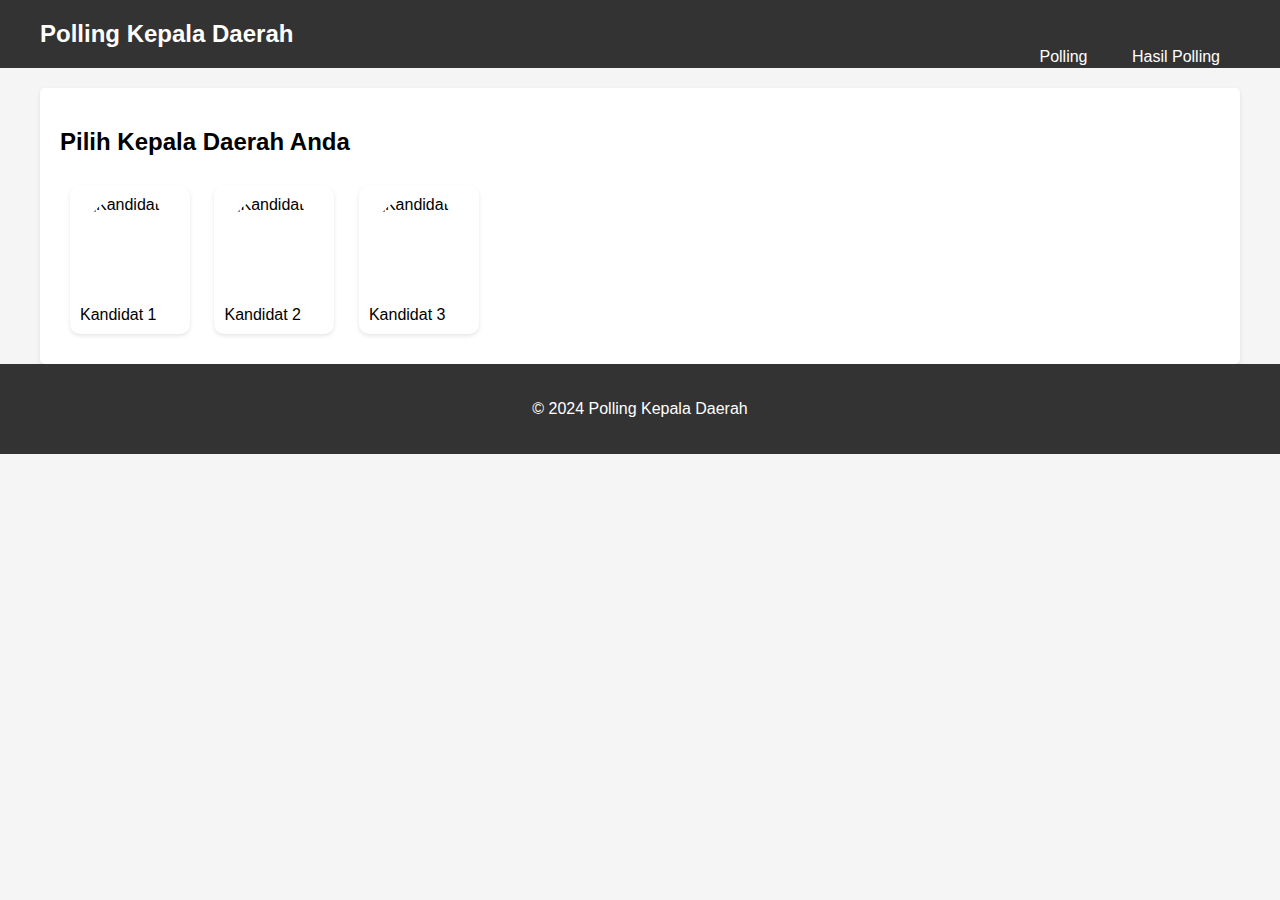
==== index.html @ 69a3b3ef "Add files via upload" ====
<!DOCTYPE html>
<html lang="en">
<head>
<meta charset="UTF-8">
<meta name="viewport" content="width=device-width, initial-scale=1.0">
<title>Polling Kepala Daerah</title>
<link rel="stylesheet" href="styles.css">
</head>
<body>
<header>
    <div class="container">
        <h1>Polling Kepala Daerah</h1>
        <nav>
            <div class="toggle-menu">&#9776;</div>
            <ul>
                <li><a href="#" id="pollBtn" onclick="showPoll()">Polling</a></li>
                <li><a href="#" id="resultBtn" onclick="showResults()">Hasil Polling</a></li>
            </ul>
        </nav>
    </div>
</header>

<div class="container">
    <div class="content" id="pollContent">
        <h2>Pilih Kepala Daerah Anda</h2>
        <div id="poll">
            <div class="candidate" onclick="vote(1)">
                <img src="https://encrypted-tbn0.gstatic.com/images?q=tbn:ANd9GcSasiSUCkshCiwgrJ1pyT5bLwxLQURWETmFP6RcGOzbyPSGsyvTORJ3VNbOoMnoTvI70KI&usqp=CAU" alt="Kandidat 1">
                <p>Kandidat 1</p>
            </div>
            <div class="candidate" onclick="vote(2)">
                <img src="https://encrypted-tbn0.gstatic.com/images?q=tbn:ANd9GcSasiSUCkshCiwgrJ1pyT5bLwxLQURWETmFP6RcGOzbyPSGsyvTORJ3VNbOoMnoTvI70KI&usqp=CAU" alt="Kandidat 2">
                <p>Kandidat 2</p>
            </div>
            <div class="candidate" onclick="vote(3)">
                <img src="https://encrypted-tbn0.gstatic.com/images?q=tbn:ANd9GcSasiSUCkshCiwgrJ1pyT5bLwxLQURWETmFP6RcGOzbyPSGsyvTORJ3VNbOoMnoTvI70KI&usqp=CAU" alt="Kandidat 3">
                <p>Kandidat 3</p>
            </div>
        </div>
    </div>
    <div class="content" id="resultContent" style="display:none;">
        <h2>Hasil Polling</h2>
        <canvas id="pollChart"></canvas>
    </div>
</div>

<footer>
    <div class="container">
        <p>&copy; 2024 Polling Kepala Daerah</p>
    </div>
</footer>

<script src="https://cdn.jsdelivr.net/npm/chart.js"></script>
<script src="scripts.js"></script>
</body>
</html>
---- styles.css ----
body {
    font-family: 'Arial', sans-serif;
    margin: 0;
    padding: 0;
    background-color: #f5f5f5;
}

.container {
    max-width: 1200px;
    margin: 0 auto;
}

header {
    background-color: #333;
    color: #fff;
    padding: 20px 0;
}

header h1 {
    margin: 0;
    font-size: 24px;
}

nav {
    float: right;
}

nav ul {
    list-style-type: none;
    margin: 0;
    padding: 0;
}

nav ul li {
    display: inline-block;
}

nav ul li a {
    text-decoration: none;
    color: #fff;
    padding: 10px 20px;
    transition: background-color 0.3s ease;
}

nav ul li a:hover {
    background-color: #555;
}

.toggle-menu {
    display: none;
    color: #fff;
    font-size: 24px;
    cursor: pointer;
    padding: 10px 20px;
}

.container .content {
    background-color: #fff;
    padding: 20px;
    margin-top: 20px;
    border-radius: 5px;
    box-shadow: 0 2px 4px rgba(0, 0, 0, 0.1);
}

.candidate {
    display: inline-block;
    margin: 10px;
    padding: 10px;
    cursor: pointer;
    border-radius: 10px;
    box-shadow: 0 2px 4px rgba(0, 0, 0, 0.1);
    transition: transform 0.3s ease;
}

.candidate:hover {
    transform: translateY(-5px);
}

.candidate img {
    width: 100px;
    height: 100px;
    border-radius: 50%;
    display: block;
    margin: 0 auto 10px;
}

.candidate p {
    margin: 0;
}

footer {
    background-color: #333;
    color: #fff;
    padding: 20px 0;
    text-align: center;
}
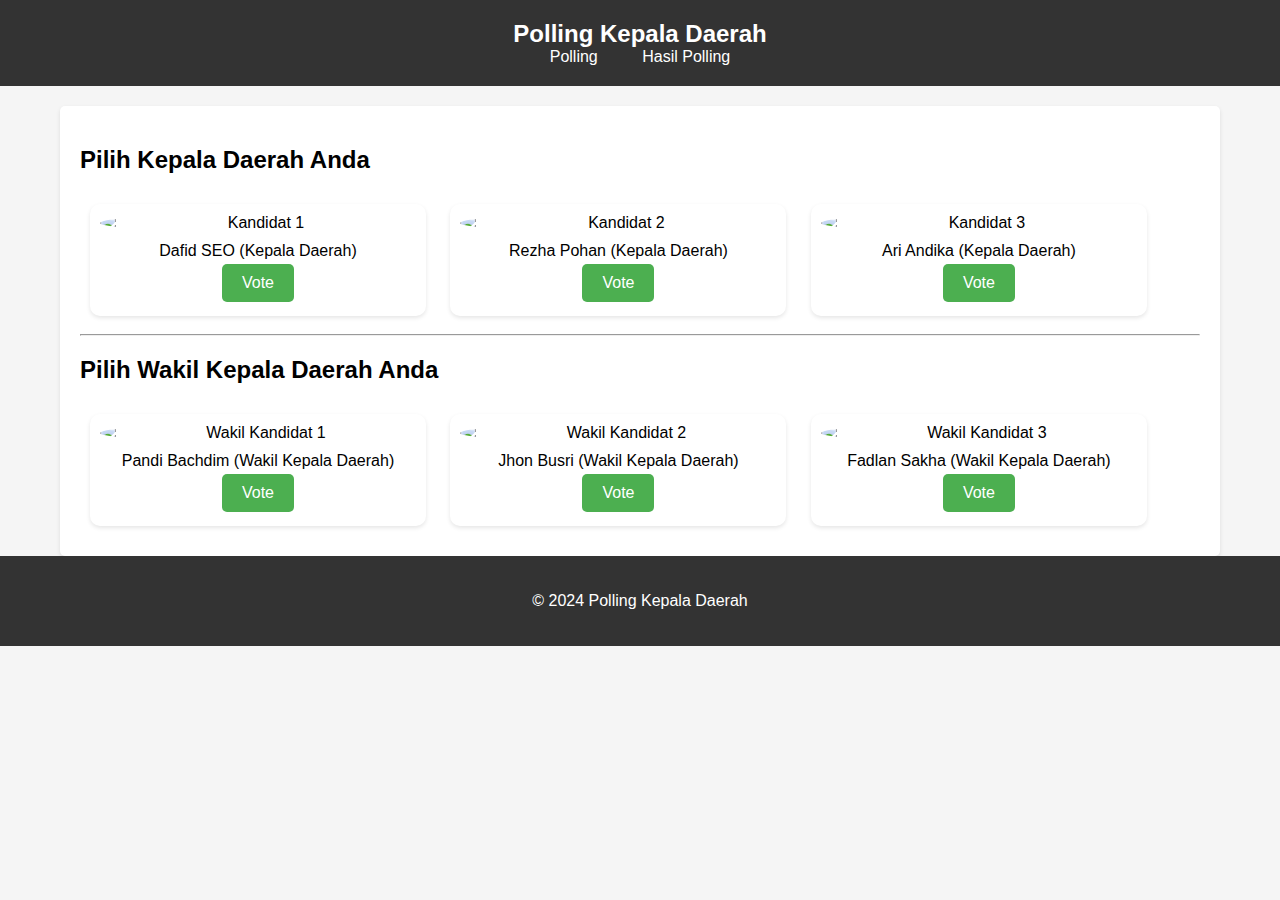
==== commit db20f0e7: "Add files via upload" ====
--- a/index.html
+++ b/index.html
@@ -13,8 +13,8 @@
         <nav>
             <div class="toggle-menu">&#9776;</div>
             <ul>
-                <li><a href="#" id="pollBtn" onclick="showPoll()">Polling</a></li>
-                <li><a href="#" id="resultBtn" onclick="showResults()">Hasil Polling</a></li>
+                <li><a href="index.html" id="pollBtn" onclick="showPoll('poll')">Polling</a></li>
+                <li><a href="hasilpolling.html" id="resultBtn" onclick="showPoll('result')">Hasil Polling</a></li>
             </ul>
         </nav>
     </div>
@@ -24,23 +24,41 @@
     <div class="content" id="pollContent">
         <h2>Pilih Kepala Daerah Anda</h2>
         <div id="poll">
-            <div class="candidate" onclick="vote(1)">
-                <img src="https://encrypted-tbn0.gstatic.com/images?q=tbn:ANd9GcSasiSUCkshCiwgrJ1pyT5bLwxLQURWETmFP6RcGOzbyPSGsyvTORJ3VNbOoMnoTvI70KI&usqp=CAU" alt="Kandidat 1">
-                <p>Kandidat 1</p>
+            <div class="candidate" onclick="vote(1, 'head')">
+                <img src="https://scontent.fkno3-1.fna.fbcdn.net/v/t39.30808-6/434363954_7163097250476995_4316408573422938075_n.jpg?_nc_cat=103&ccb=1-7&_nc_sid=5f2048&_nc_eui2=AeHrWms8OI_6PJqZw-OvsxRkx4jRhdxthALHiNGF3G2EAnhAdmE3_o7JDog6F7gC3byZboaomI-focbp3p_LebI4&_nc_ohc=_avz366Uc38Ab4nk7iC&_nc_ht=scontent.fkno3-1.fna&oh=00_AfB7cEYNJEqucCVwN9kGOSlQV7nsgVYO6BJ9yxjMxFLFUA&oe=661A349F" alt="Kandidat 1">
+                <p>Dafid SEO (Kepala Daerah)</p>
+                <button class="vote-button" onclick="vote(1, 'head')">Vote</button> <!-- Tombol voting -->
             </div>
-            <div class="candidate" onclick="vote(2)">
-                <img src="https://encrypted-tbn0.gstatic.com/images?q=tbn:ANd9GcSasiSUCkshCiwgrJ1pyT5bLwxLQURWETmFP6RcGOzbyPSGsyvTORJ3VNbOoMnoTvI70KI&usqp=CAU" alt="Kandidat 2">
-                <p>Kandidat 2</p>
+            <div class="candidate" onclick="vote(2, 'head')">
+                <img src="https://scontent.fkno3-1.fna.fbcdn.net/v/t1.6435-9/130833407_3886214138068577_4363391758936819760_n.jpg?_nc_cat=100&ccb=1-7&_nc_sid=5f2048&_nc_eui2=AeEZw6aCyeUn0dfwmrXQHIWlH1VOjdBKPI4fVU6N0Eo8jrPJ0waz2opWL2D0KDSeva5P2BYNHjukYjSY34k2wgk0&_nc_ohc=TOI9CyP6ODoAb4sA7tl&_nc_ht=scontent.fkno3-1.fna&oh=00_AfDT1O_7Z6UYJFgHPVIl82K4glJKd-G2eS_4Ea7AJJsHEw&oe=663BBEC8" alt="Kandidat 2">
+                <p>Rezha Pohan (Kepala Daerah)</p>
+                <button class="vote-button" onclick="vote(2, 'head')">Vote</button> <!-- Tombol voting -->
             </div>
-            <div class="candidate" onclick="vote(3)">
-                <img src="https://encrypted-tbn0.gstatic.com/images?q=tbn:ANd9GcSasiSUCkshCiwgrJ1pyT5bLwxLQURWETmFP6RcGOzbyPSGsyvTORJ3VNbOoMnoTvI70KI&usqp=CAU" alt="Kandidat 3">
-                <p>Kandidat 3</p>
+            <div class="candidate" onclick="vote(3, 'head')">
+                <img src="https://scontent.fkno3-1.fna.fbcdn.net/v/t1.6435-9/28872505_1676330952434144_1242891027824508928_n.jpg?_nc_cat=100&ccb=1-7&_nc_sid=5f2048&_nc_eui2=AeHfd_jd3eXsS6Jv7F2D2cWDjFRAgf0l4qaMVECB_SXipv9b0yZJeVmAH-cr2Risv5rDtyp4dV8eDLYeOT7SzM57&_nc_ohc=bPWEP3o7s-kAb7WRRwe&_nc_ht=scontent.fkno3-1.fna&oh=00_AfCjKI2JJjynDRin0pjhhLxNQBmMYFYREFvz-JV1FITAyA&oe=663BD0D7" alt="Kandidat 3">
+                <p>Ari Andika (Kepala Daerah)</p>
+                <button class="vote-button" onclick="vote(3, 'head')">Vote</button> <!-- Tombol voting -->
             </div>
         </div>
-    </div>
-    <div class="content" id="resultContent" style="display:none;">
-        <h2>Hasil Polling</h2>
-        <canvas id="pollChart"></canvas>
+        <hr> <!-- Pembatas antara Kepala Daerah dan Wakil Kepala Daerah -->
+        <div id="vpPoll">
+            <h2>Pilih Wakil Kepala Daerah Anda</h2>
+            <div class="candidate" onclick="vote(1, 'vp')">
+                <img src="https://scontent.fkno3-1.fna.fbcdn.net/v/t39.30808-6/218240003_5934933066548012_8043227671106442136_n.jpg?_nc_cat=106&ccb=1-7&_nc_sid=5f2048&_nc_eui2=AeGOUvJm096JvhgF-b09_cCqpiI90bjZELemIj3RuNkQtxHH1h-37rIuMHkAVDIyz1DDDOOtj1wnHd_0-9d4saAV&_nc_ohc=eW58ZstP5RwAb5ZfSZd&_nc_ht=scontent.fkno3-1.fna&oh=00_AfBl17PwewnVqOuF3UrNA0q4VsdokHbefbEAjVtAgk-jQQ&oe=661A3DC2" alt="Wakil Kandidat 1">
+                <p>Pandi Bachdim (Wakil Kepala Daerah)</p>
+                <button class="vote-button" onclick="vote(1, 'vp')">Vote</button> <!-- Tombol voting -->
+            </div>
+            <div class="candidate" onclick="vote(2, 'vp')">
+                <img src="https://scontent.fkno3-1.fna.fbcdn.net/v/t1.6435-9/35265841_142860146581848_8429794502985646080_n.jpg?_nc_cat=109&ccb=1-7&_nc_sid=5f2048&_nc_eui2=AeETEwrBO2HdQMq-DfYabkACwX-NfLmizdHBf418uaLN0Q6OUc5XfX6eA7n2NrNWLahHaAJseArVI5gtsQLeBqZF&_nc_ohc=d-wnmG4riAsAb6c86Tp&_nc_ht=scontent.fkno3-1.fna&oh=00_AfCLWVWpLYN0ebBBcMf5ppApCkuO8MyD8gLyPydPVZ-dZA&oe=663BC728" alt="Wakil Kandidat 2">
+                <p>Jhon Busri (Wakil Kepala Daerah)</p>
+                <button class="vote-button" onclick="vote(2, 'vp')">Vote</button> <!-- Tombol voting -->
+            </div>
+            <div class="candidate" onclick="vote(3, 'vp')">
+                <img src="https://scontent.fkno3-1.fna.fbcdn.net/v/t39.30808-6/270117462_4737236186389674_8169553059682821445_n.jpg?_nc_cat=109&ccb=1-7&_nc_sid=5f2048&_nc_eui2=AeF-UfuaaoZ9QcYO0MCrQmwuoQFGGxOg8vWhAUYbE6Dy9akMUyJ2Z0s2Cju0WUWonoqAD97JxijPqwS2yFdGw4LP&_nc_ohc=ORbMiopl8kMAb4__rZG&_nc_ht=scontent.fkno3-1.fna&oh=00_AfBu-X-sJQQiutMhEWrfka9S5SNtvRHwohNJEh7-vPQoWg&oe=661A2213" alt="Wakil Kandidat 3">
+                <p>Fadlan Sakha (Wakil Kepala Daerah)</p>
+                <button class="vote-button" onclick="vote(3, 'vp')">Vote</button> <!-- Tombol voting -->
+            </div>
+        </div>
     </div>
 </div>
 
@@ -52,5 +70,121 @@
 
 <script src="https://cdn.jsdelivr.net/npm/chart.js"></script>
 <script src="scripts.js"></script>
+<script>
+    let votes = [[0, 0], [0, 0], [0, 0]]; // Menyimpan jumlah suara untuk Kepala Daerah dan Wakil Kepala Daerah
+    let chartHead;
+    let chartVP;
+    let votedIPs = []; // Menyimpan IP yang telah memberikan suara
+
+    function vote(candidate, position) {
+        const userIP = getUserIP(); // Mendapatkan IP pengguna
+        
+        // Memeriksa apakah pengguna telah memberikan suara dari IP yang sama sebelumnya
+        if (votedIPs.includes(userIP)) {
+            alert("Anda sudah memberikan suara untuk Kepala Daerah dan Wakil Kepala Daerah.");
+            return;
+        }
+        
+        // Jika belum memberikan suara, tambahkan IP ke daftar votedIPs
+        votedIPs.push(userIP);
+
+        if (position === 'head') {
+            votes[candidate - 1][0]++; // Menambah jumlah suara untuk Kepala Daerah
+        } else if (position === 'vp') {
+            votes[candidate - 1][1]++; // Menambah jumlah suara untuk Wakil Kepala Daerah
+        }
+        showResults();
+    }
+
+    // Fungsi untuk mendapatkan IP pengguna (hanya contoh, tidak akan berfungsi pada lingkungan produksi sebenarnya)
+    function getUserIP() {
+        // Anda dapat menggunakan layanan pihak ketiga untuk mendapatkan alamat IP pengguna,
+        // seperti menggunakan layanan https://api.ipify.org?format=json, tetapi di sini hanya simulasi.
+        return "127.0.0.1"; // Ini hanya contoh, Anda perlu menggantinya dengan cara yang sesuai.
+    }
+
+    function showResults() {
+        if (chartHead) {
+            chartHead.destroy();
+        }
+        if (chartVP) {
+            chartVP.destroy();
+        }
+        
+        let totalVotesHead = votes.reduce((total, candidateVotes) => total + candidateVotes[0], 0);
+        let totalVotesVP = votes.reduce((total, candidateVotes) => total + candidateVotes[1], 0);
+        
+        let percentagesHead = votes.map(candidateVotes => ((candidateVotes[0] / totalVotesHead) * 100).toFixed(2));
+        let percentagesVP = votes.map(candidateVotes => ((candidateVotes[1] / totalVotesVP) * 100).toFixed(2));
+        
+        let ctxHead = document.getElementById('pollChartHead').getContext('2d');
+        let ctxVP = document.getElementById('pollChartVP').getContext('2d');
+        
+        chartHead = new Chart(ctxHead, {
+            type: 'bar',
+            data: {
+                labels: ['Dafid SEO', 'Rezha Pohan', 'Ari Andika'],
+                datasets: [{
+                    label: 'Kepala Daerah',
+                    data: percentagesHead,
+                    backgroundColor: 'rgba(255, 99, 132, 0.2)',
+                    borderColor: 'rgba(255, 99, 132, 1)',
+                    borderWidth: 1
+                }]
+            },
+            options: {
+                scales: {
+                    y: {
+                        beginAtZero: true
+                    }
+                },
+                plugins: {
+                    title: {
+                        display: true,
+                        text: 'Hasil Polling Kepala Daerah'
+                    }
+                }
+            }
+        });
+        
+        chartVP = new Chart(ctxVP, {
+            type: 'bar',
+            data: {
+                labels: ['Pandi Bachdim', 'Jhon Busri', 'Fadlan Sakha'],
+                datasets: [{
+                    label: 'Wakil Kepala Daerah',
+                    data: percentagesVP,
+                    backgroundColor: 'rgba(54, 162, 235, 0.2)',
+                    borderColor: 'rgba(54, 162, 235, 1)',
+                    borderWidth: 1
+                }]
+            },
+            options: {
+                scales: {
+                    y: {
+                        beginAtZero: true
+                    }
+                },
+                plugins: {
+                    title: {
+                        display: true,
+                        text: 'Hasil Polling Wakil Kepala Daerah'
+                    }
+                }
+            }
+        });
+    }
+
+    // Fungsi untuk menampilkan polling
+    function showPoll(section) {
+        if (section === 'poll') {
+            document.getElementById('pollContent').style.display = 'block';
+            document.getElementById('resultContent').style.display = 'none';
+        } else if (section === 'result') {
+            window.location.href = "hasilpolling.html"; // Redirect ke halaman hasil polling
+        }
+    }
+    
+</script>
 </body>
-</html>
+</html>--- a/styles.css
+++ b/styles.css
@@ -8,6 +8,8 @@
 .container {
     max-width: 1200px;
     margin: 0 auto;
+    padding: 0 20px; /* Tambahkan padding untuk memberi ruang pada sisi konten */
+    box-sizing: border-box; /* Pastikan padding termasuk dalam lebar maksimum */
 }
 
 header {
@@ -19,10 +21,11 @@
 header h1 {
     margin: 0;
     font-size: 24px;
+    text-align: center; /* Tengahkan judul header */
 }
 
 nav {
-    float: right;
+    text-align: center; /* Tengahkan menu navigasi */
 }
 
 nav ul {
@@ -63,13 +66,17 @@
 }
 
 .candidate {
-    display: inline-block;
+    width: 30%; /* Atur lebar kandidat menjadi 30% dari container */
     margin: 10px;
     padding: 10px;
     cursor: pointer;
     border-radius: 10px;
     box-shadow: 0 2px 4px rgba(0, 0, 0, 0.1);
     transition: transform 0.3s ease;
+    display: inline-block; /* Gunakan inline-block agar kandidat muncul dalam satu baris */
+    vertical-align: top; /* Atur posisi kandidat ke atas */
+    text-align: center; /* Tengahkan teks di dalam kandidat */
+    box-sizing: border-box; /* Pastikan padding termasuk dalam lebar */
 }
 
 .candidate:hover {
@@ -77,12 +84,14 @@
 }
 
 .candidate img {
-    width: 100px;
-    height: 100px;
-    border-radius: 50%;
+    width: 100%;
+    height: auto; /* Mengatur tinggi gambar agar tidak terlalu panjang */
+    border-radius: 50%; /* Membuat gambar menjadi bulat */
     display: block;
     margin: 0 auto 10px;
+    object-fit: cover; /* Menyesuaikan gambar dengan kotak tanpa distorsi */
 }
+
 
 .candidate p {
     margin: 0;
@@ -94,3 +103,16 @@
     padding: 20px 0;
     text-align: center;
 }
+.vote-button {
+    background-color: #4CAF50; /* Warna latar belakang hijau */
+    color: white; /* Warna teks putih */
+    border: none; /* Hilangkan border */
+    padding: 10px 20px; /* Padding agar tombol tidak terlalu dekat dengan teks */
+    text-align: center; /* Tengahkan teks */
+    text-decoration: none;
+    display: inline-block;
+    font-size: 16px;
+    margin: 4px 2px;
+    cursor: pointer;
+    border-radius: 5px; /* Tambahkan sudut bulat */
+}
